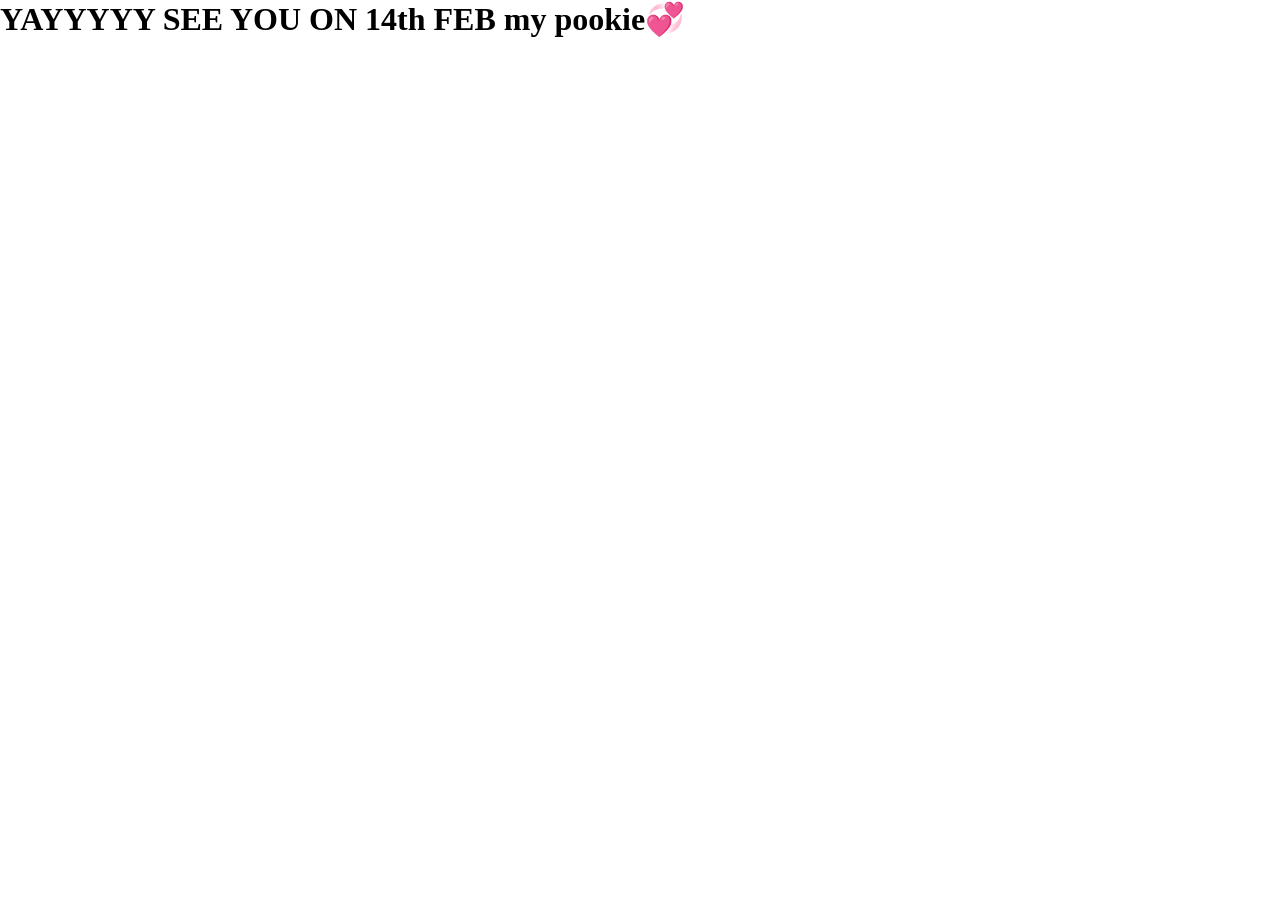
==== yay.html @ c43984b7 "Add yay.html, script.js, index.html, and style.css" ====
<!DOCTYPE html>
<html lang="en">
<head>
    <meta charset="UTF-8">
    <meta name="viewport" content="width=device-width, initial-scale=1.0">
    <title>Document</title>
    <link rel="stylesheet" href="style.css">
</head>
<body>
    <h1>YAYYYYY SEE YOU ON 14th FEB <span>my pookie</span>💞</h1>
</body>
</html>
---- style.css ----
* {
    margin: 0;
}

.cute {
    display: inline-block;
    outline: 0;
    border: 0;
    cursor: pointer;
    text-decoration: none;
    position: relative;
    color: #000;
    background: #fff;
    line-height: 30px;
    border-radius: 40px;
    padding: 20px;
    font-size: 30px;
    font-weight: 600;
    box-shadow: rgb(255, 198, 0) -2px -2px 0px 2px,
        rgb(246, 84, 174) 0px 0px 0px 4px, rgba(0, 0, 0, 0.05) 0px 0px 2px 7px;
    transition: all 0.2s;
    :hover {
        box-shadow: rgb(246, 84, 174) -2px -2px 0px 2px,
            rgb(255, 198, 0) 0px 0px 0px 4px,
            rgba(0, 0, 0, 0.05) 0px 0px 2px 7px;
        transform: scale(1.01);
    }
}

.mainpix {
    display: flex;
    justify-content: center;
    align-items: center;
}

.main-buttons {
    display: flex;
    justify-content: center;
    align-items: center;
    margin-top: 20px;
    gap: 20px;
}

img {
    width: 600px;
    height: 600px;
    object-fit: cover;
    border-radius: 10px;
}

.be-vietnam pro-bold {
    font-family: 'Be Vietnam Pro', sans-serif;
    font-weight: 700;
    font-style: normal;
}

h1 {
    font-family: be-vietnam;
}
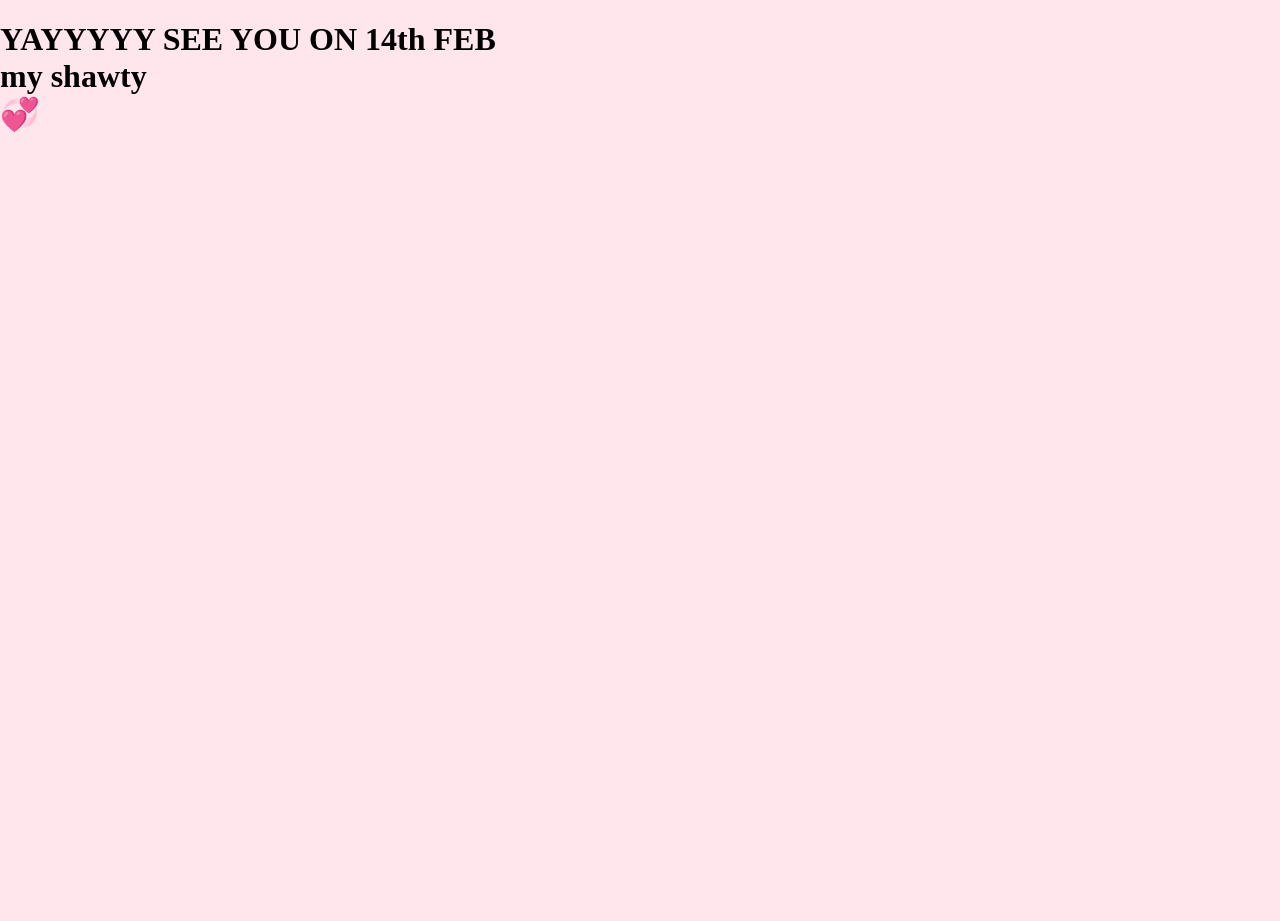
==== commit 424c9777: "changed to shawty" ====
--- a/yay.html
+++ b/yay.html
@@ -7,6 +7,6 @@
     <link rel="stylesheet" href="style.css">
 </head>
 <body>
-    <h1>YAYYYYY SEE YOU ON 14th FEB <span>my pookie</span>💞</h1>
+    <h1>YAYYYYY SEE YOU ON 14th FEB <span>my shawty</span>💞</h1>
 </body>
 </html>
--- a/style.css
+++ b/style.css
@@ -1,36 +1,119 @@
-* {
+body {
+    color: rgb(var(--color-text));
+    background: var(--color-background);
+    color: #000;
+    /* display: flex;
+    justify-content: center;
+    align-items: center; */
+    height: 100vh;
     margin: 0;
+    padding: 0;
 }
 
-.cute {
-    display: inline-block;
-    outline: 0;
-    border: 0;
+:root {
+    --color-text: 245, 245, 245;
+    --color-background: #ffe5ec;
+    --color-main: #e30449;
+}
+
+button {
+    font-family: sans-serif;
+    font-size: 20px;
+    line-height: 1.5;
+    color: inherit;
+    margin: 0;
+    padding: 0;
+    text-transform: none;
     cursor: pointer;
-    text-decoration: none;
+}
+
+[type='button'],
+button {
+    -webkit-appearance: button;
+    background-color: transparent;
+    background-image: none;
+}
+
+.Button {
+    border: 2px solid var(--color-main);
+    border-radius: 4px;
+    padding: 2px 20px;
+    font-weight: 700;
+    transition: all 0.3s ease-in-out;
+    text-align: center;
+    overflow: hidden;   
     position: relative;
-    color: #000;
-    background: #fff;
-    line-height: 30px;
-    border-radius: 40px;
-    padding: 20px;
-    font-size: 30px;
-    font-weight: 600;
-    box-shadow: rgb(255, 198, 0) -2px -2px 0px 2px,
-        rgb(246, 84, 174) 0px 0px 0px 4px, rgba(0, 0, 0, 0.05) 0px 0px 2px 7px;
-    transition: all 0.2s;
-    :hover {
-        box-shadow: rgb(246, 84, 174) -2px -2px 0px 2px,
-            rgb(255, 198, 0) 0px 0px 0px 4px,
-            rgba(0, 0, 0, 0.05) 0px 0px 2px 7px;
-        transform: scale(1.01);
+    height: 40px;
+    width: 150px;
+    /* top: 70vh;
+    left: 76vw; */
+    cursor: pointer;
+}
+
+/* #yehehe {
+    border: 2px solid var(--color-main);
+    border-radius: 4px;
+    padding: 2px 20px;
+    font-weight: 700;
+    transition: all 0.3s ease-in-out;
+    text-align: center;
+    overflow: hidden;
+    position: absolute;
+    height: 40px;
+    width: 150px;
+    top: 70vh;
+    left: 65vw;
+    cursor: pointer;
+} */
+
+.Button:before {
+    content: '';
+    position: absolute;
+    top: 100%;
+    left: -40%;
+    width: 300%;
+    height: 400%;
+    background-color: var(--color-main);
+    transition: all 0.3s ease-in-out;
+    transform: rotate(-45deg);
+}
+
+@media (hover: hover) {
+    .Button:hover:before {
+        top: 0;
+        left: -160%;
+        width: 380%;
+        height: 800%;
     }
+
+    .Button:hover span {
+        top: -100% !important;
+    }
+}
+
+span {
+    transition: all 0.3s ease-in-out;
+    display: block;
+    height: 100%;
+    position: relative;
+    top: 0;
+}
+
+span:after {
+    content: attr(data-text);
+    position: absolute;
+    top: 100%;
+    left: 0;
+    width: 100%;
+    height: 100%;
+    color: #fff;
 }
 
 .mainpix {
     display: flex;
     justify-content: center;
     align-items: center;
+    padding-top: 50px;
 }
 
 .main-buttons {
@@ -57,3 +140,41 @@
 h1 {
     font-family: be-vietnam;
 }
+
+/* Media Queries */
+@media (max-width: 768px) {
+    img {
+        width: 100%;
+        height: auto;
+    }
+
+    /* Disable hover effects in mobile devices */
+    .Button:before {
+        top: 0;
+        left: -160%;
+        width: 100%;
+        height: 100%;
+        background-color: var(--color-main);
+        transition: none;
+        transform: none;
+    }
+
+    .Button:hover:before {
+        top: 0;
+        left: -160%;
+        width: 100%;
+        height: 100%;
+    }
+
+    .Button:hover span {
+        top: 0 !important;
+    }
+}
+
+@media (max-width: 480px) {
+    .cute {
+        font-size: 16px;
+        padding: 8px;
+        line-height: 16px;
+    }
+}
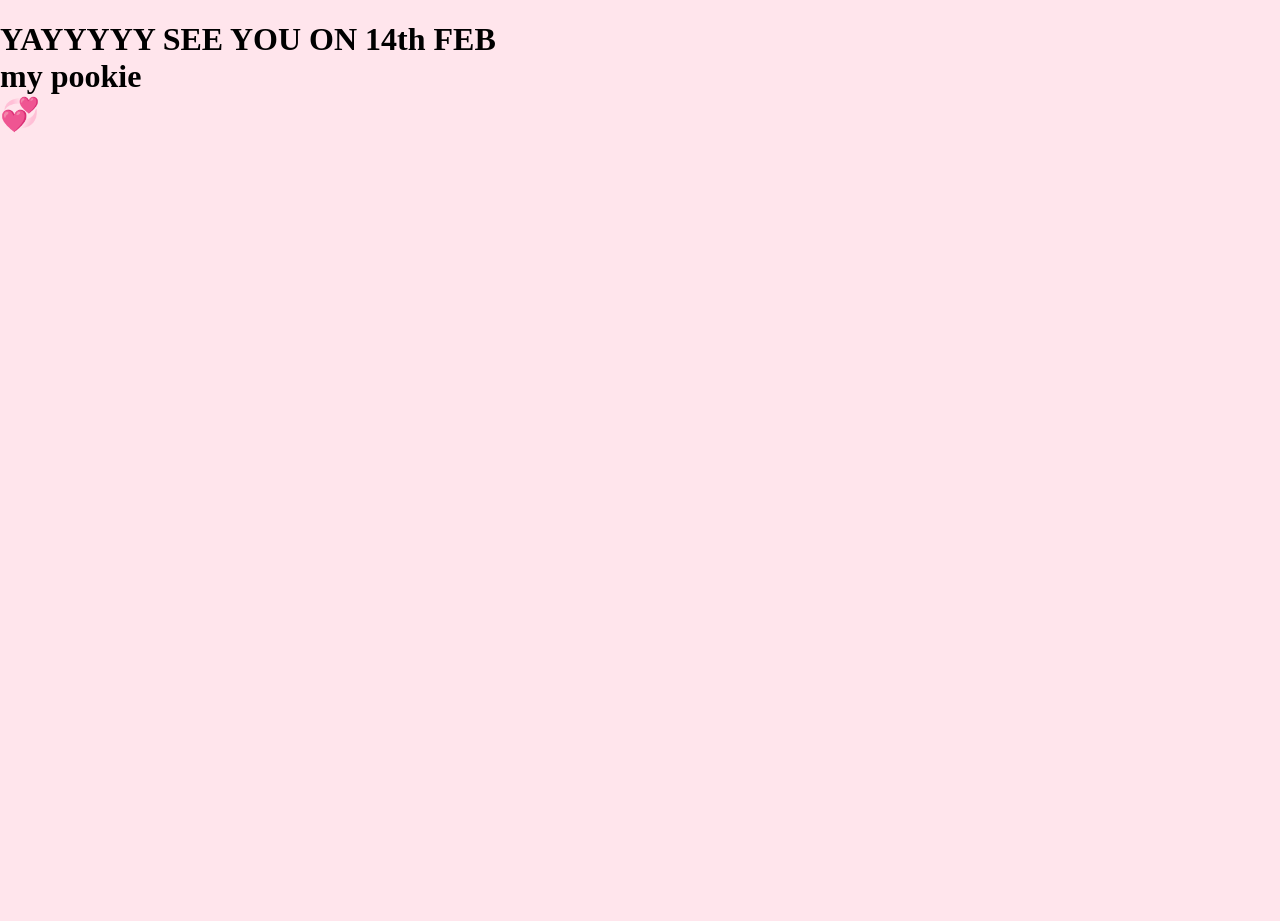
==== commit baeced5c: "Add favicon and button appearance" ====
--- a/yay.html
+++ b/yay.html
@@ -5,8 +5,9 @@
     <meta name="viewport" content="width=device-width, initial-scale=1.0">
     <title>Document</title>
     <link rel="stylesheet" href="style.css">
+    <link rel="icon" href="/img/heart-svgrepo-com.svg">
 </head>
 <body>
-    <h1>YAYYYYY SEE YOU ON 14th FEB <span>my shawty</span>💞</h1>
+    <h1>YAYYYYY SEE YOU ON 14th FEB <span>my pookie</span>💞</h1>
 </body>
 </html>
--- a/style.css
+++ b/style.css
@@ -30,6 +30,7 @@
 [type='button'],
 button {
     -webkit-appearance: button;
+    appearance: button;
     background-color: transparent;
     background-image: none;
 }
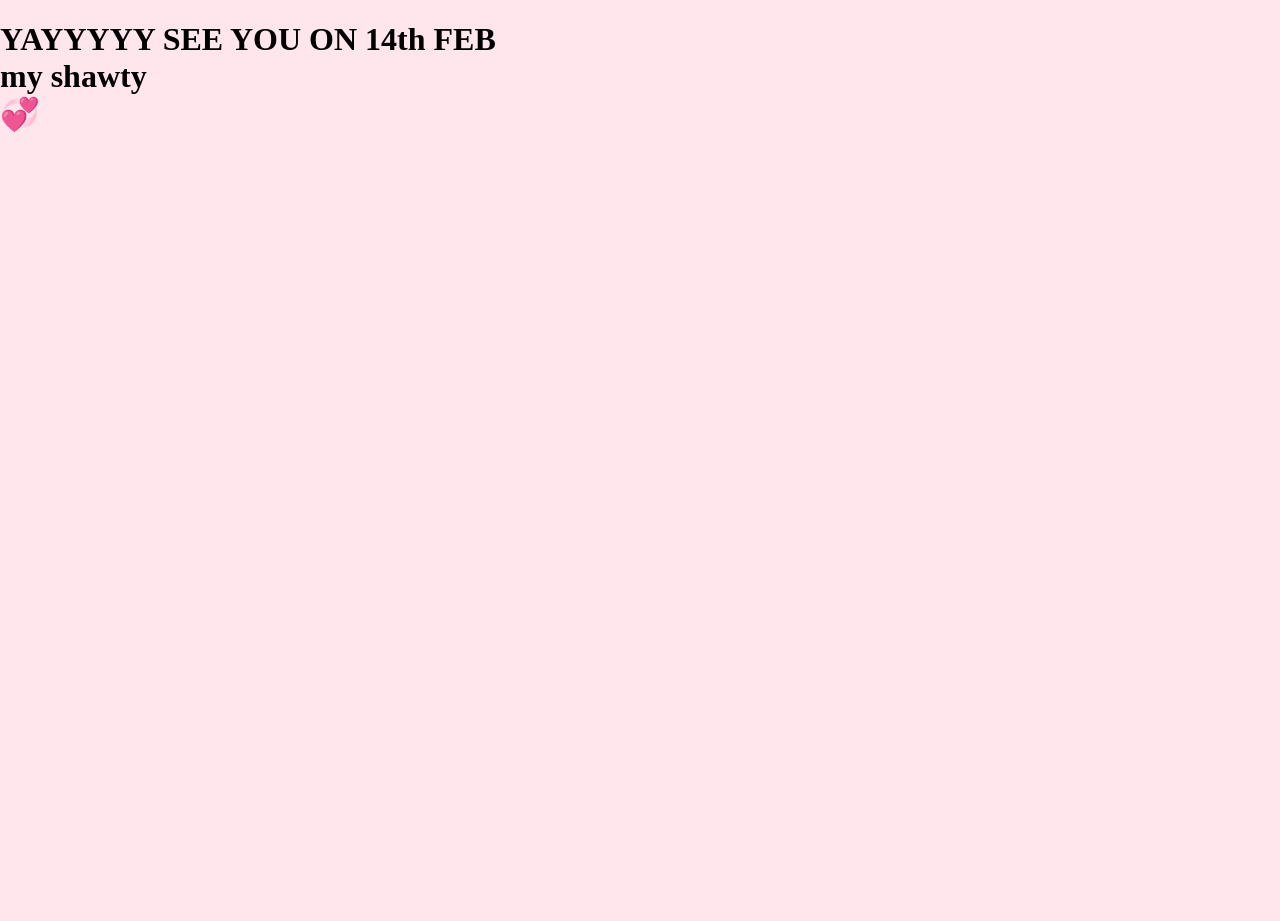
==== commit 70d8f6aa: "Merge branch 'main' of https://github.com/meetVaidya/mypookie" ====
--- a/yay.html
+++ b/yay.html
@@ -8,6 +8,6 @@
     <link rel="icon" href="/img/heart-svgrepo-com.svg">
 </head>
 <body>
-    <h1>YAYYYYY SEE YOU ON 14th FEB <span>my pookie</span>💞</h1>
+    <h1>YAYYYYY SEE YOU ON 14th FEB <span>my shawty</span>💞</h1>
 </body>
 </html>
